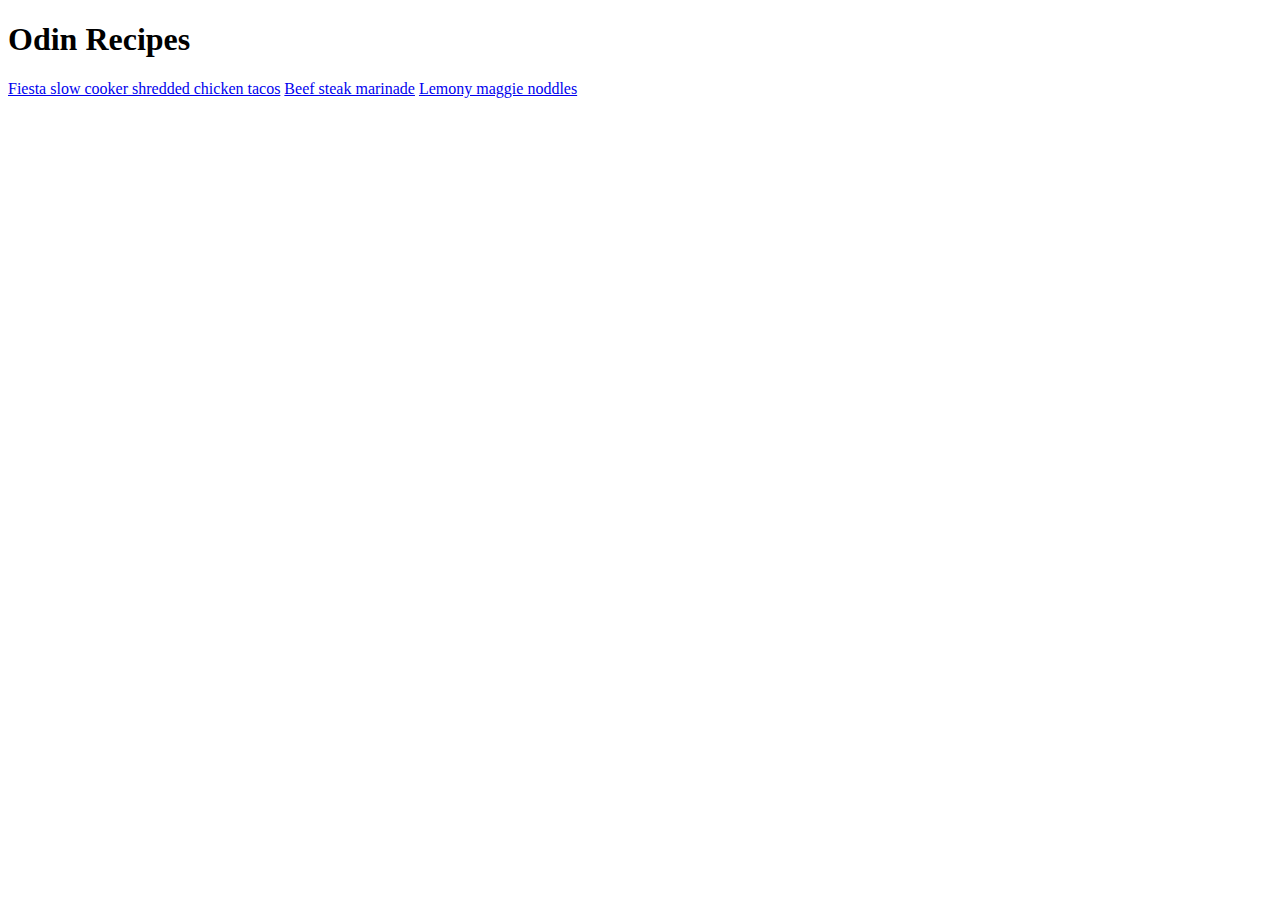
==== index.html @ 2c8bc182 "Add other recipe links to homepage" ====
<!DOCTYPE html>
<html lang="'eng">
    <head>
        <meta charset="UTF-8">
        <title>Recipes</title>
    </head>
    <body>
        <h1>Odin Recipes</h1>
        <a href="./recipes/fiesta-slow-cooker-shredded-chicken-tacos.html">Fiesta slow cooker shredded chicken tacos</a>
        <a href="./recipes/beef-steak-marinade.html">Beef steak marinade</a>
        <a href="./recipes/lemony-maggie-noddles.html">Lemony maggie noddles</a>
    </body>
</html>
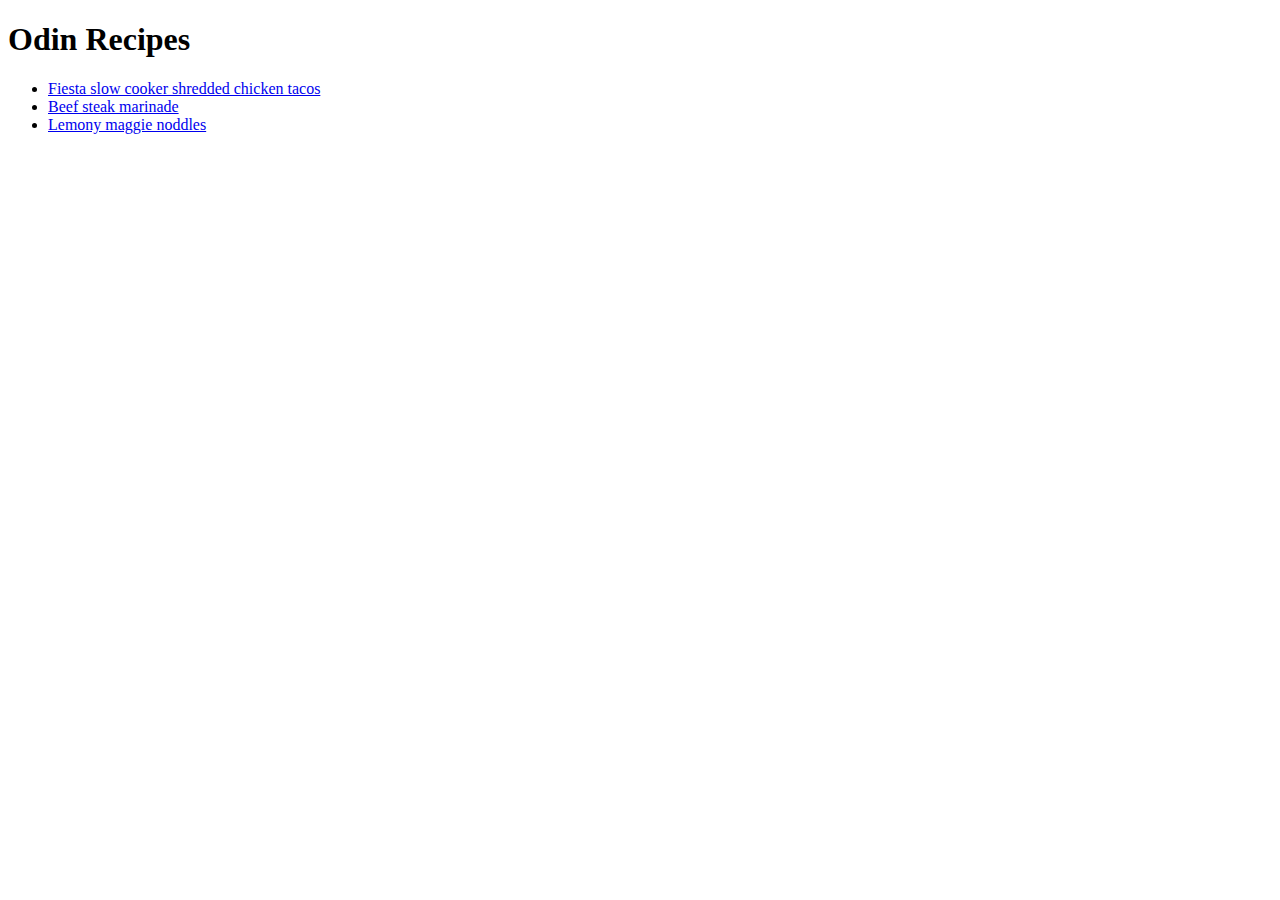
==== commit 147bb245: "Put links inside list" ====
--- a/index.html
+++ b/index.html
@@ -1,13 +1,15 @@
 <!DOCTYPE html>
-<html lang="'eng">
+<html lang="en">
     <head>
         <meta charset="UTF-8">
         <title>Recipes</title>
     </head>
     <body>
         <h1>Odin Recipes</h1>
-        <a href="./recipes/fiesta-slow-cooker-shredded-chicken-tacos.html">Fiesta slow cooker shredded chicken tacos</a>
-        <a href="./recipes/beef-steak-marinade.html">Beef steak marinade</a>
-        <a href="./recipes/lemony-maggie-noddles.html">Lemony maggie noddles</a>
+        <ul>
+            <li><a href="./recipes/fiesta-slow-cooker-shredded-chicken-tacos.html">Fiesta slow cooker shredded chicken tacos</a></li>
+            <li><a href="./recipes/beef-steak-marinade.html">Beef steak marinade</a></li>
+            <li><a href="./recipes/lemony-maggie-noddles.html">Lemony maggie noddles</a></li>
+        </ul>
     </body>
 </html>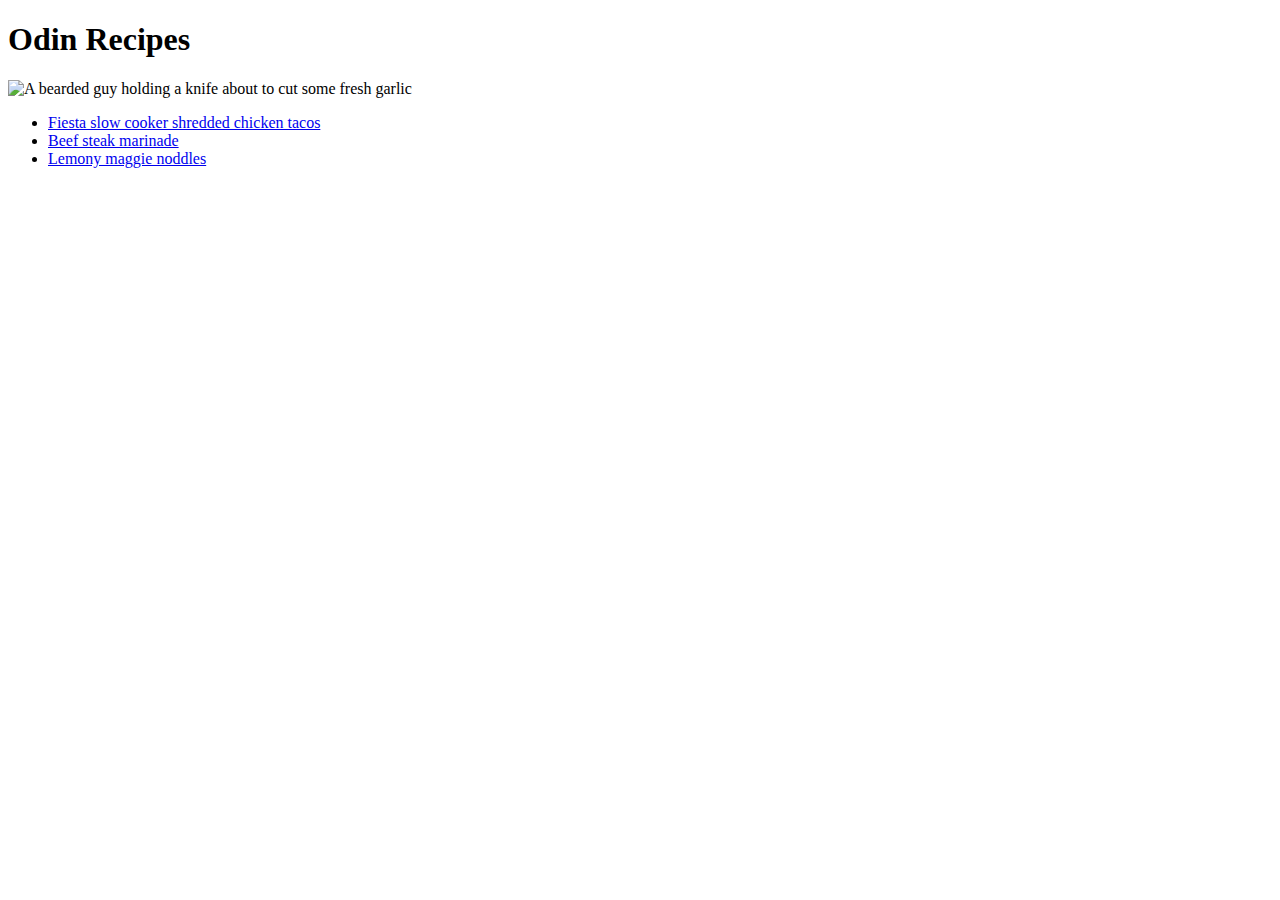
==== commit 8f8d29d9: "Add image to homepage" ====
--- a/index.html
+++ b/index.html
@@ -6,6 +6,7 @@
     </head>
     <body>
         <h1>Odin Recipes</h1>
+        <img src="https://www.google.com/url?sa=i&url=https%3A%2F%2Ftwitter.com%2Featlikevikings%2Fstatus%2F883434257061957632&psig=AOvVaw1K7AKFKo83I7C8DdyB_5yg&ust=1692255783423000&source=images&cd=vfe&opi=89978449&ved=0CBAQjRxqFwoTCJiYvZjO4IADFQAAAAAdAAAAABAk" alt="A bearded guy holding a knife about to cut some fresh garlic">
         <ul>
             <li><a href="./recipes/fiesta-slow-cooker-shredded-chicken-tacos.html">Fiesta slow cooker shredded chicken tacos</a></li>
             <li><a href="./recipes/beef-steak-marinade.html">Beef steak marinade</a></li>
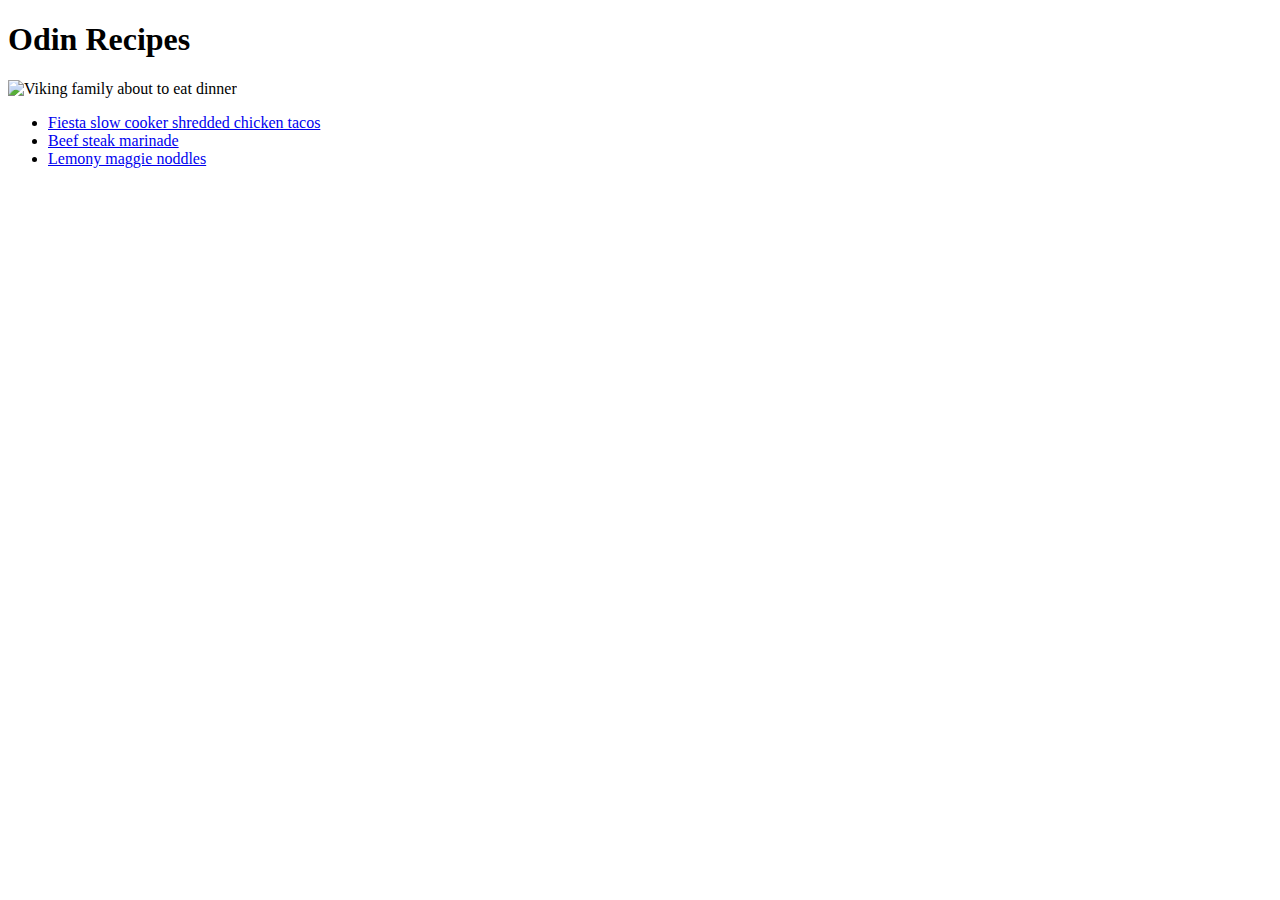
==== commit 32e5af99: "Fix image not loading in homepage" ====
--- a/index.html
+++ b/index.html
@@ -6,7 +6,7 @@
     </head>
     <body>
         <h1>Odin Recipes</h1>
-        <img src="https://www.google.com/url?sa=i&url=https%3A%2F%2Ftwitter.com%2Featlikevikings%2Fstatus%2F883434257061957632&psig=AOvVaw1K7AKFKo83I7C8DdyB_5yg&ust=1692255783423000&source=images&cd=vfe&opi=89978449&ved=0CBAQjRxqFwoTCJiYvZjO4IADFQAAAAAdAAAAABAk" alt="A bearded guy holding a knife about to cut some fresh garlic">
+        <img src="https://blog.vkngjewelry.com/wp-content/uploads/2019/04/Viking-diet-768x432.jpg" alt="Viking family about to eat dinner">
         <ul>
             <li><a href="./recipes/fiesta-slow-cooker-shredded-chicken-tacos.html">Fiesta slow cooker shredded chicken tacos</a></li>
             <li><a href="./recipes/beef-steak-marinade.html">Beef steak marinade</a></li>
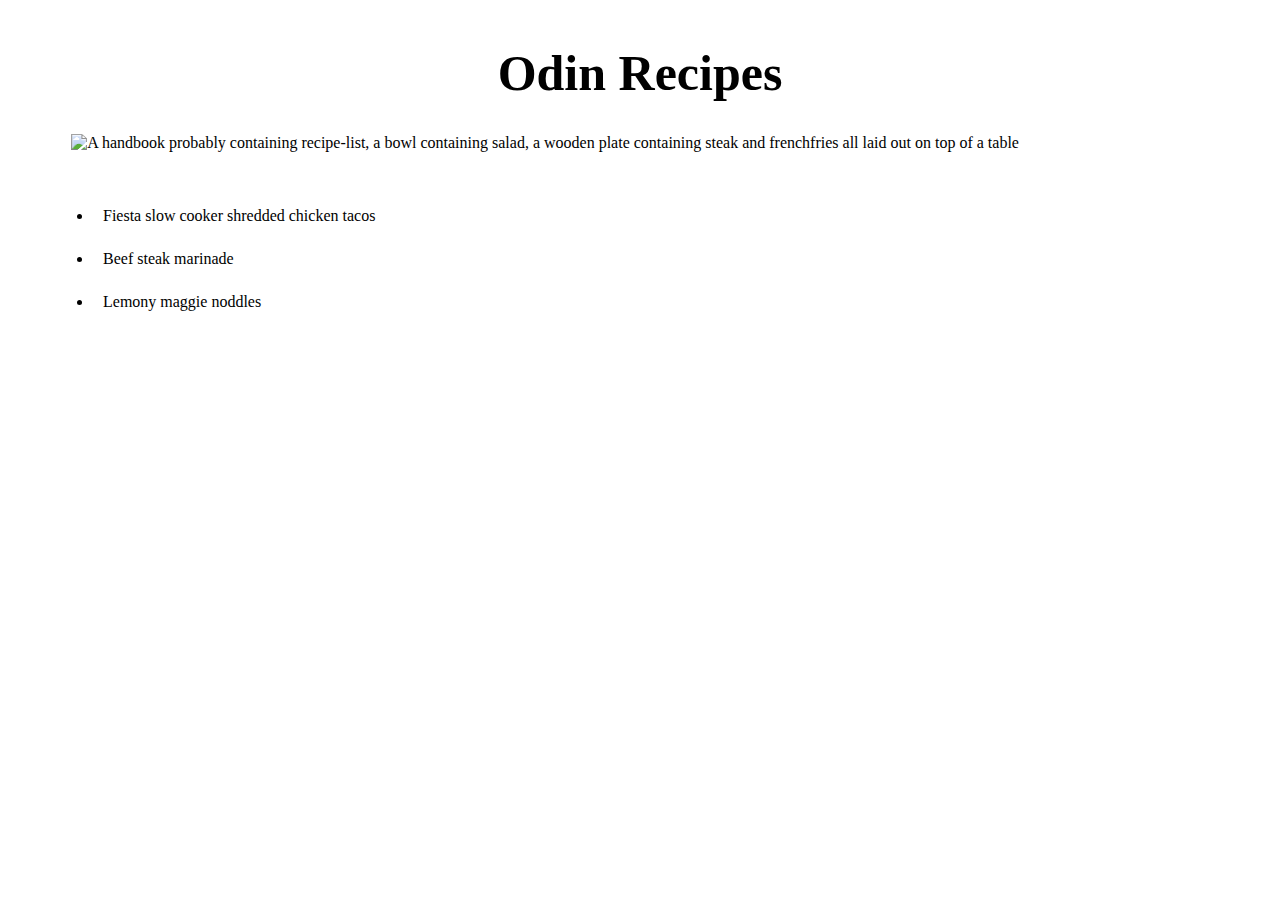
==== commit 54e22c5f: "Add more styles" ====
--- a/index.html
+++ b/index.html
@@ -3,14 +3,22 @@
     <head>
         <meta charset="UTF-8">
         <title>Recipes</title>
+        <link rel="stylesheet" href="style.css">
     </head>
     <body>
-        <h1>Odin Recipes</h1>
-        <img src="https://blog.vkngjewelry.com/wp-content/uploads/2019/04/Viking-diet-768x432.jpg" alt="Viking family about to eat dinner">
-        <ul>
-            <li><a href="./recipes/fiesta-slow-cooker-shredded-chicken-tacos.html">Fiesta slow cooker shredded chicken tacos</a></li>
-            <li><a href="./recipes/beef-steak-marinade.html">Beef steak marinade</a></li>
-            <li><a href="./recipes/lemony-maggie-noddles.html">Lemony maggie noddles</a></li>
-        </ul>
+        <div class="home-heading">
+            <h1 class="home-title">Odin Recipes</h1>
+        </div>
+        <div class="home-image">
+            <img class="home-odin" src="https://images.pexels.com/photos/4551832/pexels-photo-4551832.jpeg?auto=compress&cs=tinysrgb&w=1260&h=750&dpr=1" 
+            alt="A handbook probably containing recipe-list, a bowl containing salad, a wooden plate containing steak and frenchfries all laid out on top of a table">
+        </div>
+        <div class="recipe-list">
+            <ul>
+                <li><a href="./recipes/fiesta-slow-cooker-shredded-chicken-tacos.html">Fiesta slow cooker shredded chicken tacos</a></li>
+                <li><a href="./recipes/beef-steak-marinade.html">Beef steak marinade</a></li>
+                <li><a href="./recipes/lemony-maggie-noddles.html">Lemony maggie noddles</a></li>
+            </ul>
+        </div>
     </body>
 </html>--- a/style.css
+++ b/style.css
@@ -0,0 +1,52 @@
+.html{
+    box-sizing:border-box
+}
+*,
+*::before,
+*::after,
+{
+    box-sizing: inherit;
+}
+*{
+    font-family:"Times New Roman", Arial, Helvetica, sans-serif;
+}
+.home-heading{
+    height:100px;
+}
+.home-heading h1{
+    font-style:bold;
+    font-size:50px;
+    text-align:center;
+    padding: 10px 0px;
+}
+
+.home-odin{
+    display:block;
+    width:90%;
+    height:auto;
+    margin:auto;
+}
+.recipe-list{
+    padding:20px;
+    margin:20px;
+}
+.recipe-list ul{
+    margin:auto;
+    color:black;
+    display:inline-block;
+}
+.recipe-list li{
+    margin:5px;
+    padding:10px;
+    
+
+}
+.recipe-list a{
+    text-decoration:none;
+    color:black;
+}
+.recipe-list ul li:hover{
+    font-weight: bold;
+    background-color:rgb(189, 189, 189);
+    cursor:pointer;
+}
